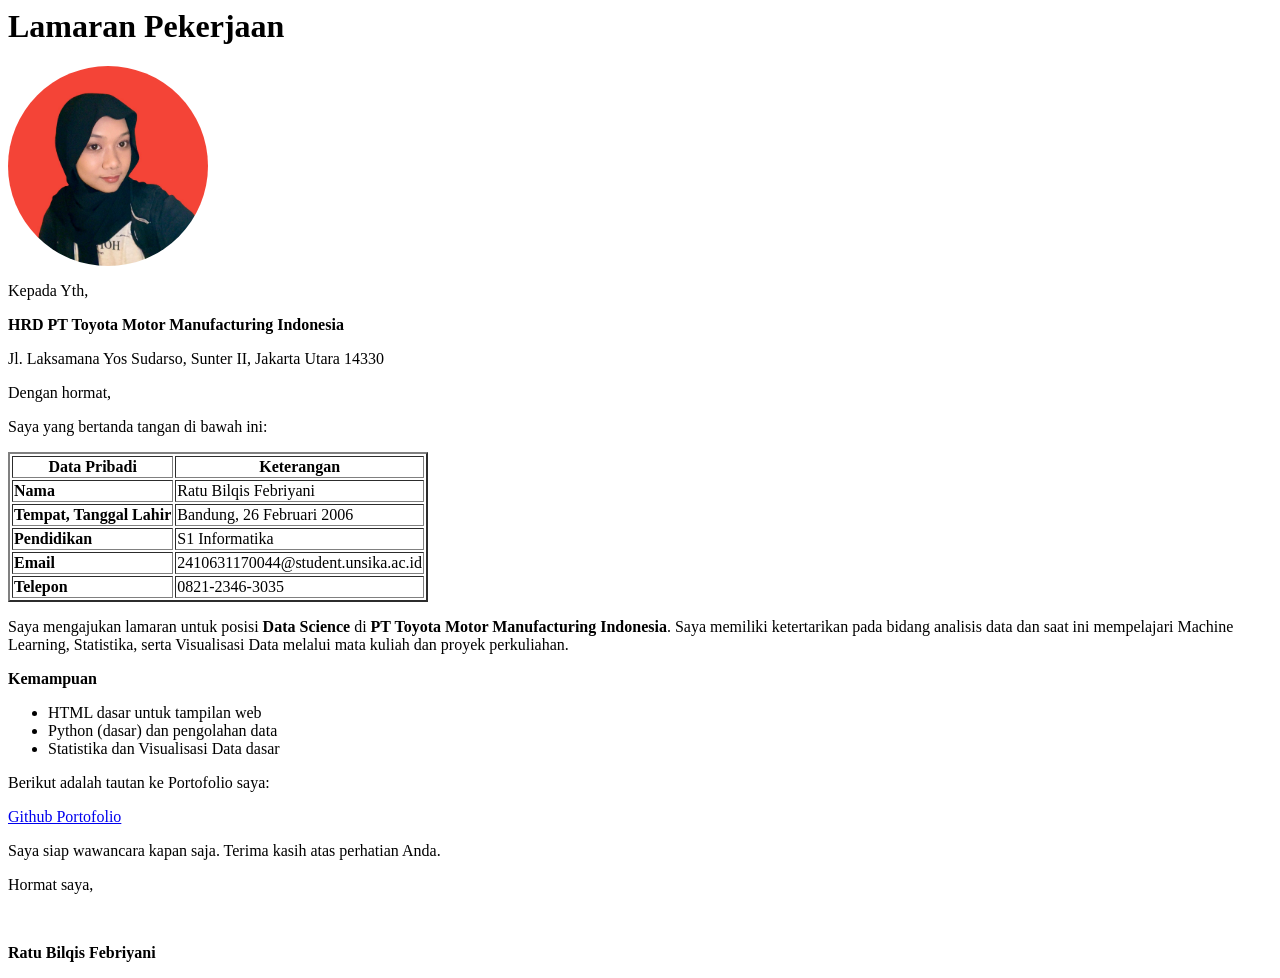
==== Tugas1_PBW/Lamaranpekerjaan.html @ 88d14a0c "Add files via upload" ====
<html> 
    <head> 
        <title>LAMARAN PEKERJAAN</title> 
    </head> 
    <body> 
    <h1>Lamaran Pekerjaan</h1> 
    <img src="image.jpeg" alt=" foto pribadi" style="width: 200px; height: 200px; border-radius: 
50%;"> 
    <p>Kepada Yth,</p>
    <p><b>HRD PT Toyota Motor Manufacturing Indonesia</b></p> 
    <p>Jl. Laksamana Yos Sudarso, Sunter II, Jakarta Utara 14330</p> 

    <p>Dengan hormat,</p> 
    <p>Saya yang bertanda tangan di bawah ini:</p>  
 
    <table border="2 "> 
        <tr> 
            <th>Data Pribadi</th> 
            <th>Keterangan</th> 
        </tr> 
        <tr> 
            <td><b>Nama</b></td> 
            <td>Ratu Bilqis Febriyani</td> 
        </tr> 
        <tr> 
            <td><b>Tempat, Tanggal Lahir</b></td> 
            <td>Bandung, 26 Februari 2006</td> 
        </tr> 
        <tr> 
            <td><b>Pendidikan</b></td> 
            <td>S1 Informatika</td> 
        </tr> 
        <tr> 
            <td><b>Email</b></td> 
            <td>2410631170044@student.unsika.ac.id</td> 
        </tr> 
        <tr> 
            <td><b>Telepon</b></td> 
            <td>0821-2346-3035</td> 
        </tr> 
    </table> 

    <p> Saya mengajukan lamaran untuk posisi <b>Data Science</b> 
        di <b>PT Toyota Motor Manufacturing Indonesia</b>. 
        Saya memiliki ketertarikan pada bidang analisis data dan 
        saat ini mempelajari Machine Learning, Statistika, serta 
        Visualisasi Data melalui mata kuliah dan proyek perkuliahan.</p>
 
    <p><b>Kemampuan</b></p> 
    <ul> 
        <li>HTML dasar untuk tampilan web</li>
        <li>Python (dasar) dan pengolahan data</li>
        <li>Statistika dan Visualisasi Data dasar</li>
    </ul> 
    <p>Berikut adalah tautan ke Portofolio saya:</p> 
    <a href="https://github.com/who-ratuu/PBW_Tugas1" 
    target="_blank">Github Portofolio</a> 
    <p>Saya siap wawancara kapan saja. Terima kasih atas perhatian Anda.</p> 
    <p>Hormat saya,</p> 
    <br> 
    <p><b>Ratu Bilqis Febriyani</b></p> 
    </body> 
</html>
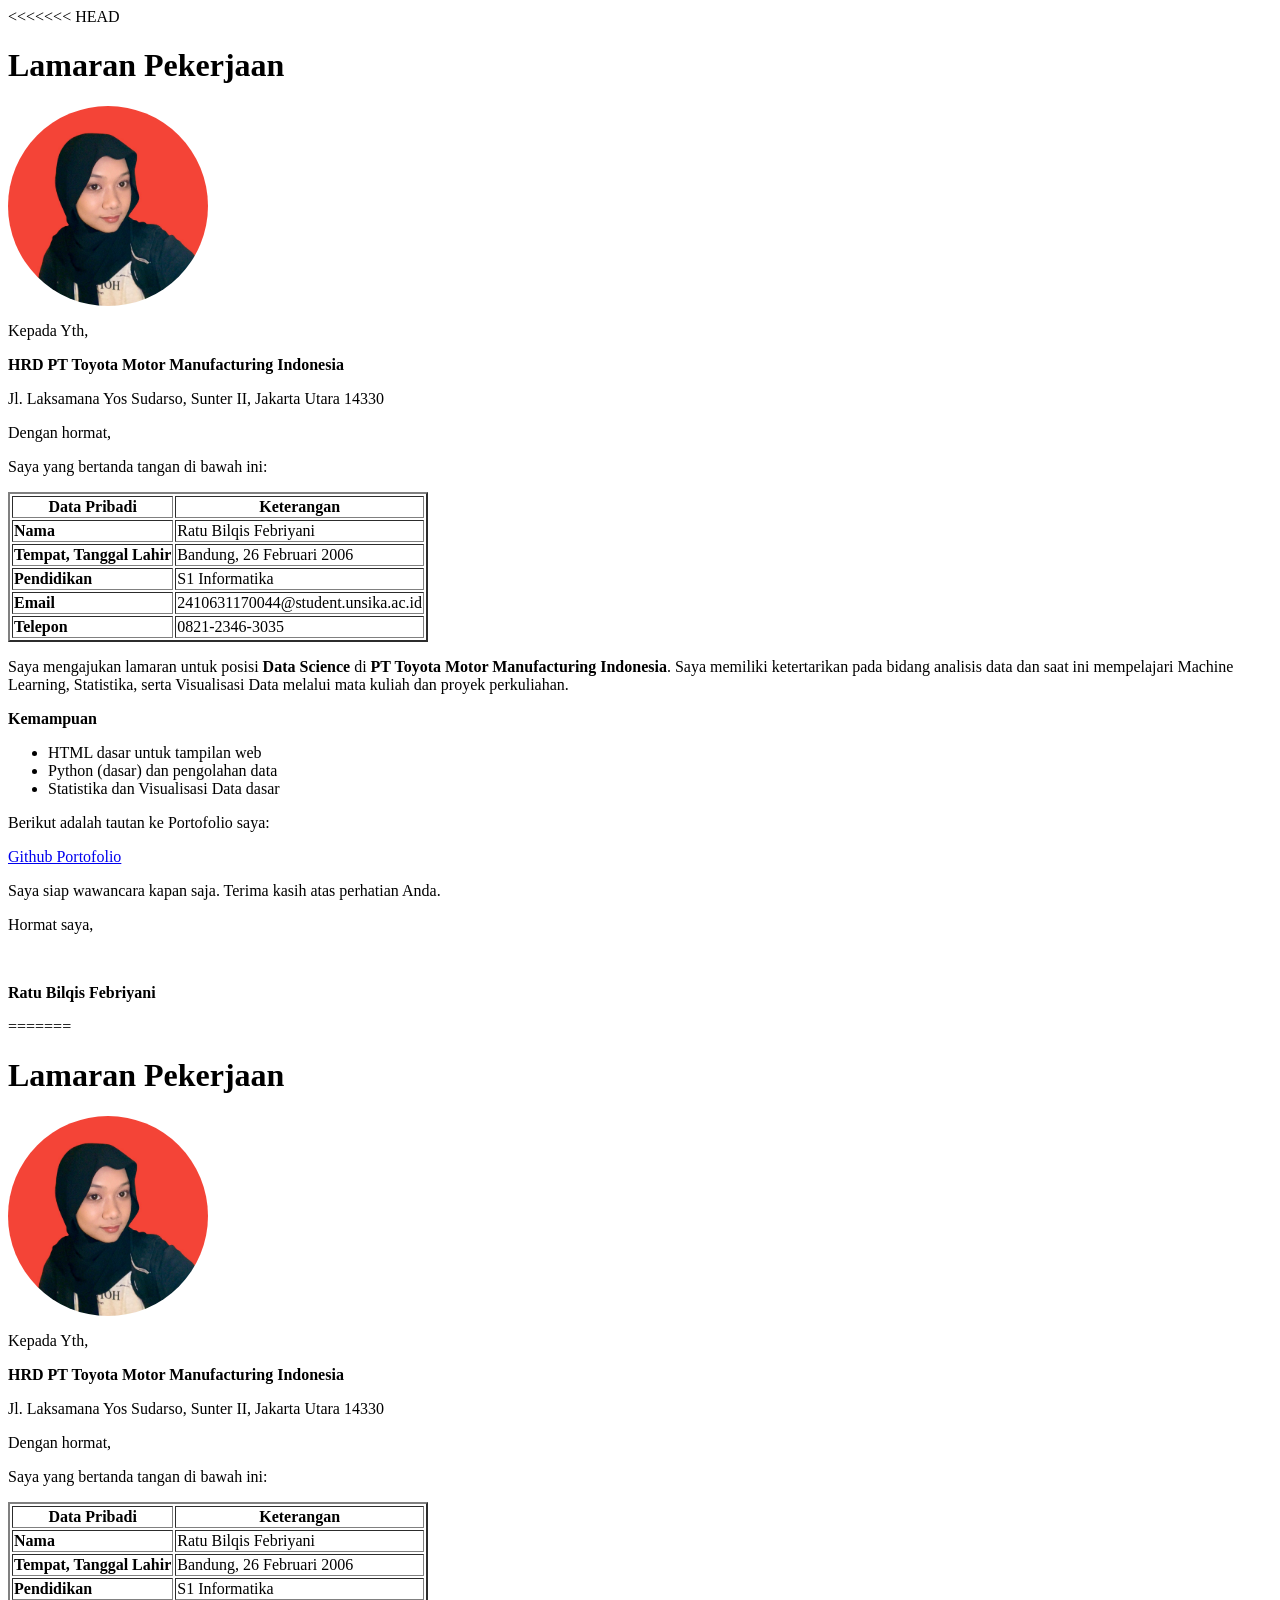
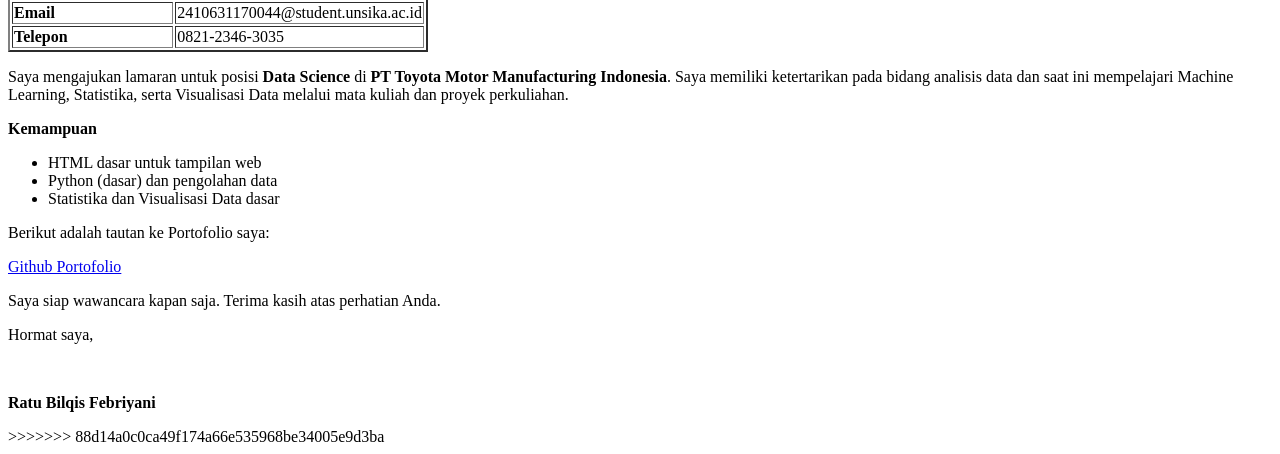
==== commit 25ca02f1: "Selesaikan merge conflict" ====
--- a/Tugas1_PBW/Lamaranpekerjaan.html
+++ b/Tugas1_PBW/Lamaranpekerjaan.html
@@ -1,63 +1,128 @@
-<html> 
-    <head> 
-        <title>LAMARAN PEKERJAAN</title> 
-    </head> 
-    <body> 
-    <h1>Lamaran Pekerjaan</h1> 
-    <img src="image.jpeg" alt=" foto pribadi" style="width: 200px; height: 200px; border-radius: 
-50%;"> 
-    <p>Kepada Yth,</p>
-    <p><b>HRD PT Toyota Motor Manufacturing Indonesia</b></p> 
-    <p>Jl. Laksamana Yos Sudarso, Sunter II, Jakarta Utara 14330</p> 
-
-    <p>Dengan hormat,</p> 
-    <p>Saya yang bertanda tangan di bawah ini:</p>  
- 
-    <table border="2 "> 
-        <tr> 
-            <th>Data Pribadi</th> 
-            <th>Keterangan</th> 
-        </tr> 
-        <tr> 
-            <td><b>Nama</b></td> 
-            <td>Ratu Bilqis Febriyani</td> 
-        </tr> 
-        <tr> 
-            <td><b>Tempat, Tanggal Lahir</b></td> 
-            <td>Bandung, 26 Februari 2006</td> 
-        </tr> 
-        <tr> 
-            <td><b>Pendidikan</b></td> 
-            <td>S1 Informatika</td> 
-        </tr> 
-        <tr> 
-            <td><b>Email</b></td> 
-            <td>2410631170044@student.unsika.ac.id</td> 
-        </tr> 
-        <tr> 
-            <td><b>Telepon</b></td> 
-            <td>0821-2346-3035</td> 
-        </tr> 
-    </table> 
-
-    <p> Saya mengajukan lamaran untuk posisi <b>Data Science</b> 
-        di <b>PT Toyota Motor Manufacturing Indonesia</b>. 
-        Saya memiliki ketertarikan pada bidang analisis data dan 
-        saat ini mempelajari Machine Learning, Statistika, serta 
-        Visualisasi Data melalui mata kuliah dan proyek perkuliahan.</p>
- 
-    <p><b>Kemampuan</b></p> 
-    <ul> 
-        <li>HTML dasar untuk tampilan web</li>
-        <li>Python (dasar) dan pengolahan data</li>
-        <li>Statistika dan Visualisasi Data dasar</li>
-    </ul> 
-    <p>Berikut adalah tautan ke Portofolio saya:</p> 
-    <a href="https://github.com/who-ratuu/PBW_Tugas1" 
-    target="_blank">Github Portofolio</a> 
-    <p>Saya siap wawancara kapan saja. Terima kasih atas perhatian Anda.</p> 
-    <p>Hormat saya,</p> 
-    <br> 
-    <p><b>Ratu Bilqis Febriyani</b></p> 
-    </body> 
+<<<<<<< HEAD
+<html> 
+    <head> 
+        <title>LAMARAN PEKERJAAN</title> 
+    </head> 
+    <body> 
+    <h1>Lamaran Pekerjaan</h1> 
+    <img src="image.jpeg" alt=" foto pribadi" style="width: 200px; height: 200px; border-radius: 
+50%;"> 
+    <p>Kepada Yth,</p>
+    <p><b>HRD PT Toyota Motor Manufacturing Indonesia</b></p> 
+    <p>Jl. Laksamana Yos Sudarso, Sunter II, Jakarta Utara 14330</p> 
+
+    <p>Dengan hormat,</p> 
+    <p>Saya yang bertanda tangan di bawah ini:</p>  
+ 
+    <table border="2 "> 
+        <tr> 
+            <th>Data Pribadi</th> 
+            <th>Keterangan</th> 
+        </tr> 
+        <tr> 
+            <td><b>Nama</b></td> 
+            <td>Ratu Bilqis Febriyani</td> 
+        </tr> 
+        <tr> 
+            <td><b>Tempat, Tanggal Lahir</b></td> 
+            <td>Bandung, 26 Februari 2006</td> 
+        </tr> 
+        <tr> 
+            <td><b>Pendidikan</b></td> 
+            <td>S1 Informatika</td> 
+        </tr> 
+        <tr> 
+            <td><b>Email</b></td> 
+            <td>2410631170044@student.unsika.ac.id</td> 
+        </tr> 
+        <tr> 
+            <td><b>Telepon</b></td> 
+            <td>0821-2346-3035</td> 
+        </tr> 
+    </table> 
+
+    <p> Saya mengajukan lamaran untuk posisi <b>Data Science</b> 
+        di <b>PT Toyota Motor Manufacturing Indonesia</b>. 
+        Saya memiliki ketertarikan pada bidang analisis data dan 
+        saat ini mempelajari Machine Learning, Statistika, serta 
+        Visualisasi Data melalui mata kuliah dan proyek perkuliahan.</p>
+ 
+    <p><b>Kemampuan</b></p> 
+    <ul> 
+        <li>HTML dasar untuk tampilan web</li>
+        <li>Python (dasar) dan pengolahan data</li>
+        <li>Statistika dan Visualisasi Data dasar</li>
+    </ul> 
+    <p>Berikut adalah tautan ke Portofolio saya:</p> 
+    <a href="https://github.com/who-ratuu/PBW_Tugas1" 
+    target="_blank">Github Portofolio</a> 
+    <p>Saya siap wawancara kapan saja. Terima kasih atas perhatian Anda.</p> 
+    <p>Hormat saya,</p> 
+    <br> 
+    <p><b>Ratu Bilqis Febriyani</b></p> 
+    </body> 
+=======
+<html> 
+    <head> 
+        <title>LAMARAN PEKERJAAN</title> 
+    </head> 
+    <body> 
+    <h1>Lamaran Pekerjaan</h1> 
+    <img src="image.jpeg" alt=" foto pribadi" style="width: 200px; height: 200px; border-radius: 
+50%;"> 
+    <p>Kepada Yth,</p>
+    <p><b>HRD PT Toyota Motor Manufacturing Indonesia</b></p> 
+    <p>Jl. Laksamana Yos Sudarso, Sunter II, Jakarta Utara 14330</p> 
+
+    <p>Dengan hormat,</p> 
+    <p>Saya yang bertanda tangan di bawah ini:</p>  
+ 
+    <table border="2 "> 
+        <tr> 
+            <th>Data Pribadi</th> 
+            <th>Keterangan</th> 
+        </tr> 
+        <tr> 
+            <td><b>Nama</b></td> 
+            <td>Ratu Bilqis Febriyani</td> 
+        </tr> 
+        <tr> 
+            <td><b>Tempat, Tanggal Lahir</b></td> 
+            <td>Bandung, 26 Februari 2006</td> 
+        </tr> 
+        <tr> 
+            <td><b>Pendidikan</b></td> 
+            <td>S1 Informatika</td> 
+        </tr> 
+        <tr> 
+            <td><b>Email</b></td> 
+            <td>2410631170044@student.unsika.ac.id</td> 
+        </tr> 
+        <tr> 
+            <td><b>Telepon</b></td> 
+            <td>0821-2346-3035</td> 
+        </tr> 
+    </table> 
+
+    <p> Saya mengajukan lamaran untuk posisi <b>Data Science</b> 
+        di <b>PT Toyota Motor Manufacturing Indonesia</b>. 
+        Saya memiliki ketertarikan pada bidang analisis data dan 
+        saat ini mempelajari Machine Learning, Statistika, serta 
+        Visualisasi Data melalui mata kuliah dan proyek perkuliahan.</p>
+ 
+    <p><b>Kemampuan</b></p> 
+    <ul> 
+        <li>HTML dasar untuk tampilan web</li>
+        <li>Python (dasar) dan pengolahan data</li>
+        <li>Statistika dan Visualisasi Data dasar</li>
+    </ul> 
+    <p>Berikut adalah tautan ke Portofolio saya:</p> 
+    <a href="https://github.com/who-ratuu/PBW_Tugas1" 
+    target="_blank">Github Portofolio</a> 
+    <p>Saya siap wawancara kapan saja. Terima kasih atas perhatian Anda.</p> 
+    <p>Hormat saya,</p> 
+    <br> 
+    <p><b>Ratu Bilqis Febriyani</b></p> 
+    </body> 
+>>>>>>> 88d14a0c0ca49f174a66e535968be34005e9d3ba
 </html> 
